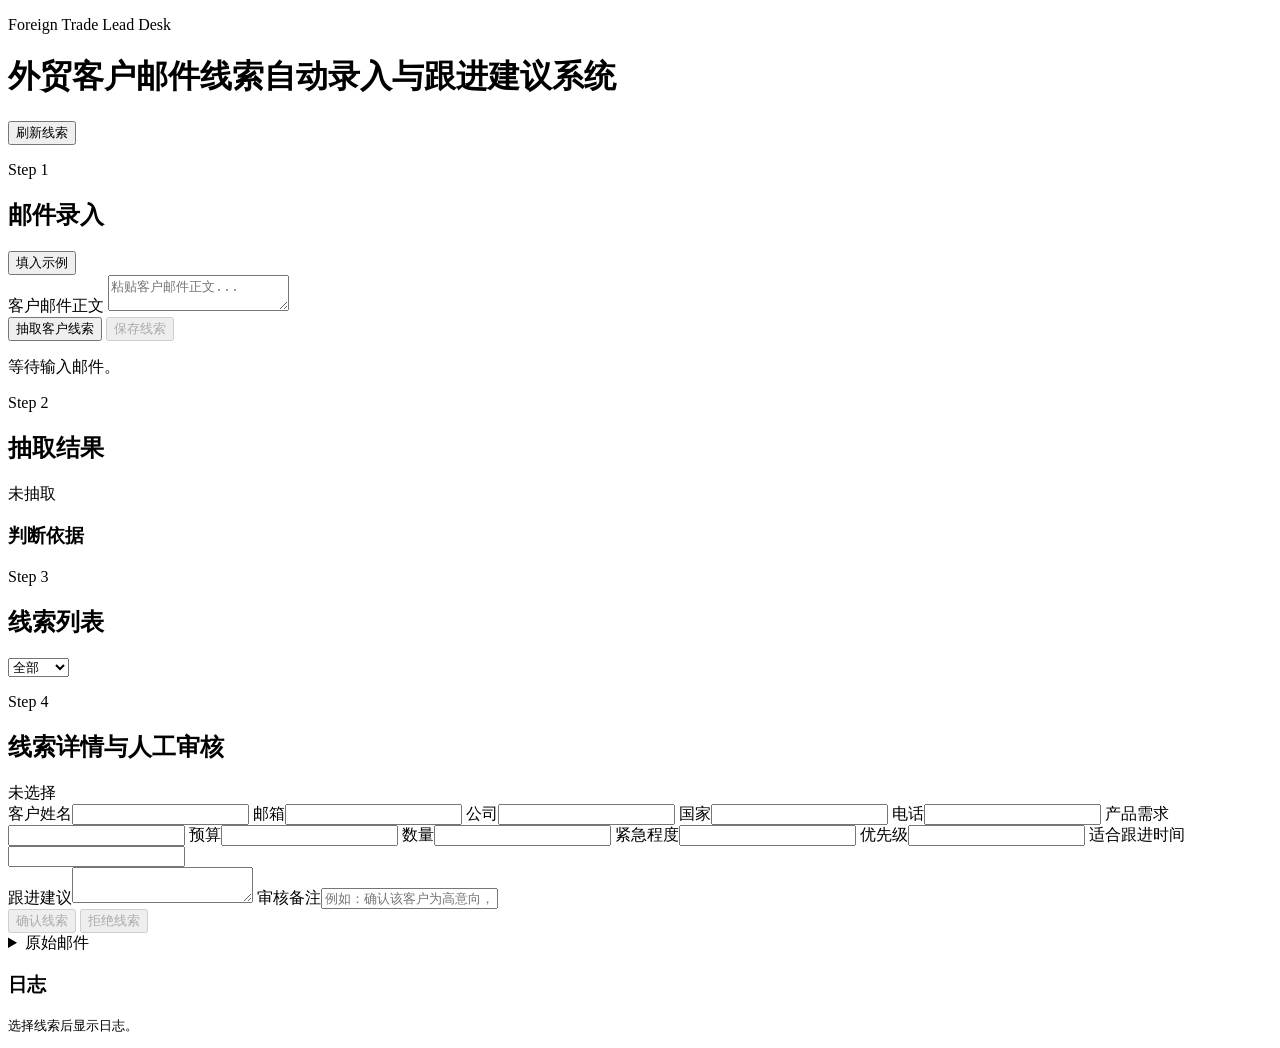
==== frontend/index.html @ 81b898c9 "Day 2 lead extraction review loop" ====
<!DOCTYPE html>
<html lang="zh-CN">
<head>
  <meta charset="UTF-8">
  <meta name="viewport" content="width=device-width, initial-scale=1.0">
  <title>外贸客户邮件线索自动录入与跟进建议系统</title>
  <link rel="stylesheet" href="/static/styles.css">
</head>
<body>
  <header class="app-header">
    <div>
      <p class="eyebrow">Foreign Trade Lead Desk</p>
      <h1>外贸客户邮件线索自动录入与跟进建议系统</h1>
    </div>
    <button id="refreshBtn" class="ghost-button" type="button">刷新线索</button>
  </header>

  <main class="layout">
    <section class="panel input-panel" aria-labelledby="inputTitle">
      <div class="panel-heading">
        <div>
          <p class="eyebrow">Step 1</p>
          <h2 id="inputTitle">邮件录入</h2>
        </div>
        <button id="sampleBtn" class="ghost-button" type="button">填入示例</button>
      </div>
      <label for="emailInput">客户邮件正文</label>
      <textarea id="emailInput" spellcheck="false" placeholder="粘贴客户邮件正文..."></textarea>
      <div class="button-row">
        <button id="extractBtn" type="button">抽取客户线索</button>
        <button id="saveBtn" type="button" disabled>保存线索</button>
      </div>
      <p id="statusText" class="status-text">等待输入邮件。</p>
    </section>

    <section class="panel result-panel" aria-labelledby="resultTitle">
      <div class="panel-heading">
        <div>
          <p class="eyebrow">Step 2</p>
          <h2 id="resultTitle">抽取结果</h2>
        </div>
        <span id="confidenceBadge" class="badge muted">未抽取</span>
      </div>
      <dl id="resultGrid" class="result-grid"></dl>
      <div class="evidence-box">
        <h3>判断依据</h3>
        <ul id="evidenceList"></ul>
      </div>
    </section>

    <section class="panel list-panel" aria-labelledby="listTitle">
      <div class="panel-heading">
        <div>
          <p class="eyebrow">Step 3</p>
          <h2 id="listTitle">线索列表</h2>
        </div>
        <select id="statusFilter" aria-label="按状态筛选">
          <option value="">全部</option>
          <option value="pending_review">待审核</option>
          <option value="confirmed">已确认</option>
          <option value="rejected">已拒绝</option>
        </select>
      </div>
      <div id="leadList" class="lead-list"></div>
    </section>

    <section class="panel detail-panel" aria-labelledby="detailTitle">
      <div class="panel-heading">
        <div>
          <p class="eyebrow">Step 4</p>
          <h2 id="detailTitle">线索详情与人工审核</h2>
        </div>
        <span id="detailStatus" class="badge muted">未选择</span>
      </div>
      <form id="reviewForm" class="review-form">
        <div class="form-grid">
          <label>客户姓名<input name="name" type="text"></label>
          <label>邮箱<input name="email" type="text"></label>
          <label>公司<input name="company" type="text"></label>
          <label>国家<input name="country" type="text"></label>
          <label>电话<input name="phone" type="text"></label>
          <label>产品需求<input name="product_need" type="text"></label>
          <label>预算<input name="budget" type="text"></label>
          <label>数量<input name="quantity" type="text"></label>
          <label>紧急程度<input name="urgency" type="text"></label>
          <label>优先级<input name="priority" type="text"></label>
          <label>适合跟进时间<input name="follow_up_time" type="text"></label>
        </div>
        <label>跟进建议<textarea name="follow_up_suggestion"></textarea></label>
        <label>审核备注<input name="reviewer_note" type="text" placeholder="例如：确认该客户为高意向，需当天回复"></label>
        <div class="button-row">
          <button id="confirmBtn" type="button" disabled>确认线索</button>
          <button id="rejectBtn" class="danger-button" type="button" disabled>拒绝线索</button>
        </div>
      </form>
      <details class="raw-email">
        <summary>原始邮件</summary>
        <pre id="rawEmailText"></pre>
      </details>
      <div class="evidence-box">
        <h3>日志</h3>
        <pre id="logText">选择线索后显示日志。</pre>
      </div>
    </section>
  </main>

  <script src="/static/app.js"></script>
</body>
</html>
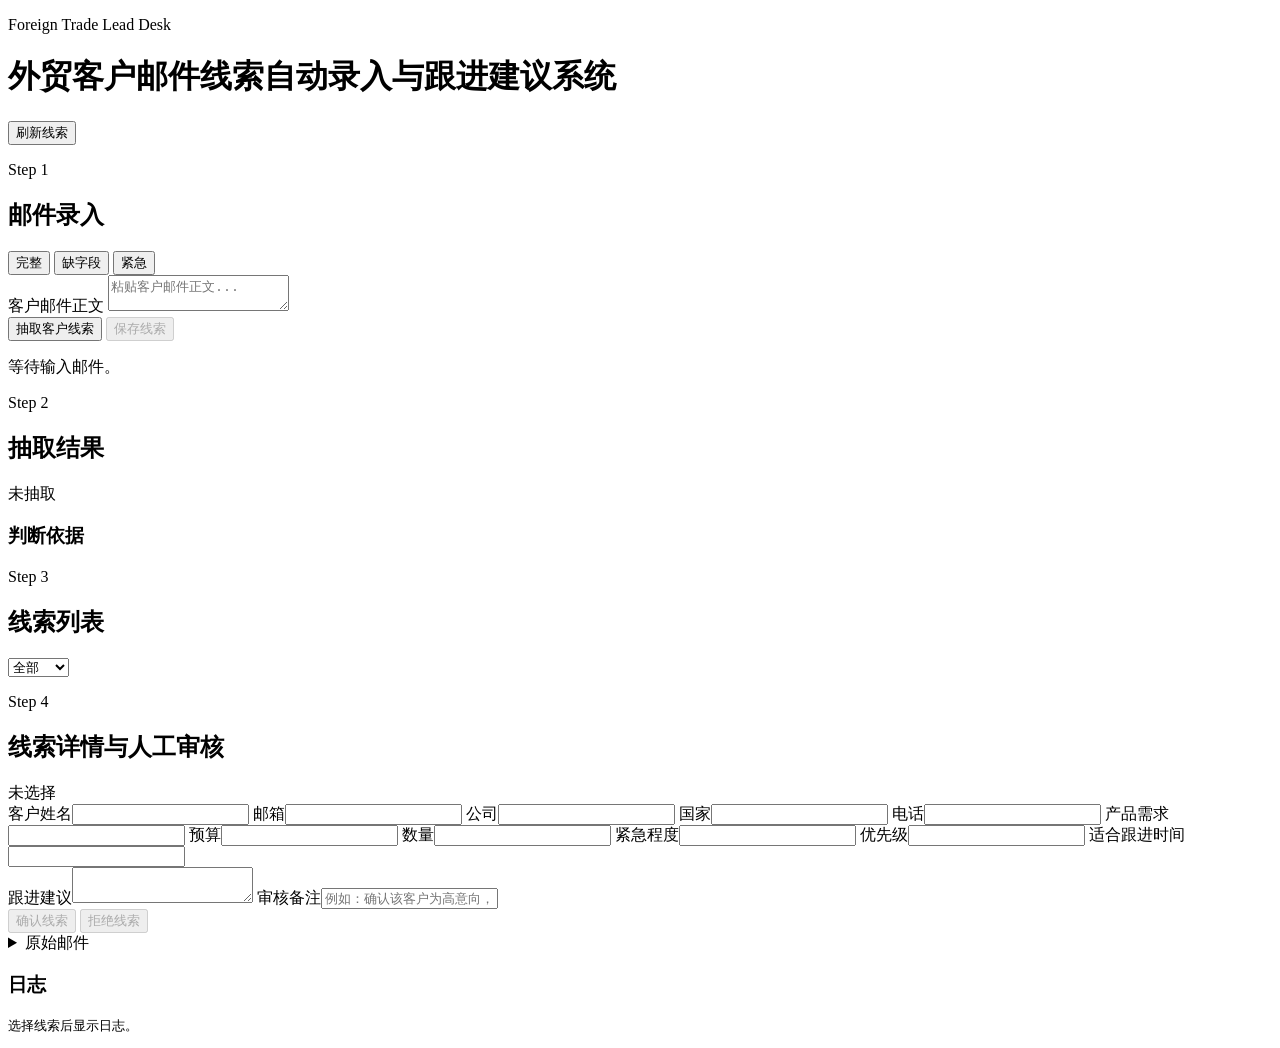
==== commit 7c1c9958: "Day 3: improve browser demo flow" ====
--- a/frontend/index.html
+++ b/frontend/index.html
@@ -22,7 +22,11 @@
           <p class="eyebrow">Step 1</p>
           <h2 id="inputTitle">邮件录入</h2>
         </div>
-        <button id="sampleBtn" class="ghost-button" type="button">填入示例</button>
+        <div class="sample-actions" aria-label="示例邮件">
+          <button class="ghost-button sample-btn" type="button" data-sample="complete">完整</button>
+          <button class="ghost-button sample-btn" type="button" data-sample="missing">缺字段</button>
+          <button class="ghost-button sample-btn" type="button" data-sample="urgent">紧急</button>
+        </div>
       </div>
       <label for="emailInput">客户邮件正文</label>
       <textarea id="emailInput" spellcheck="false" placeholder="粘贴客户邮件正文..."></textarea>
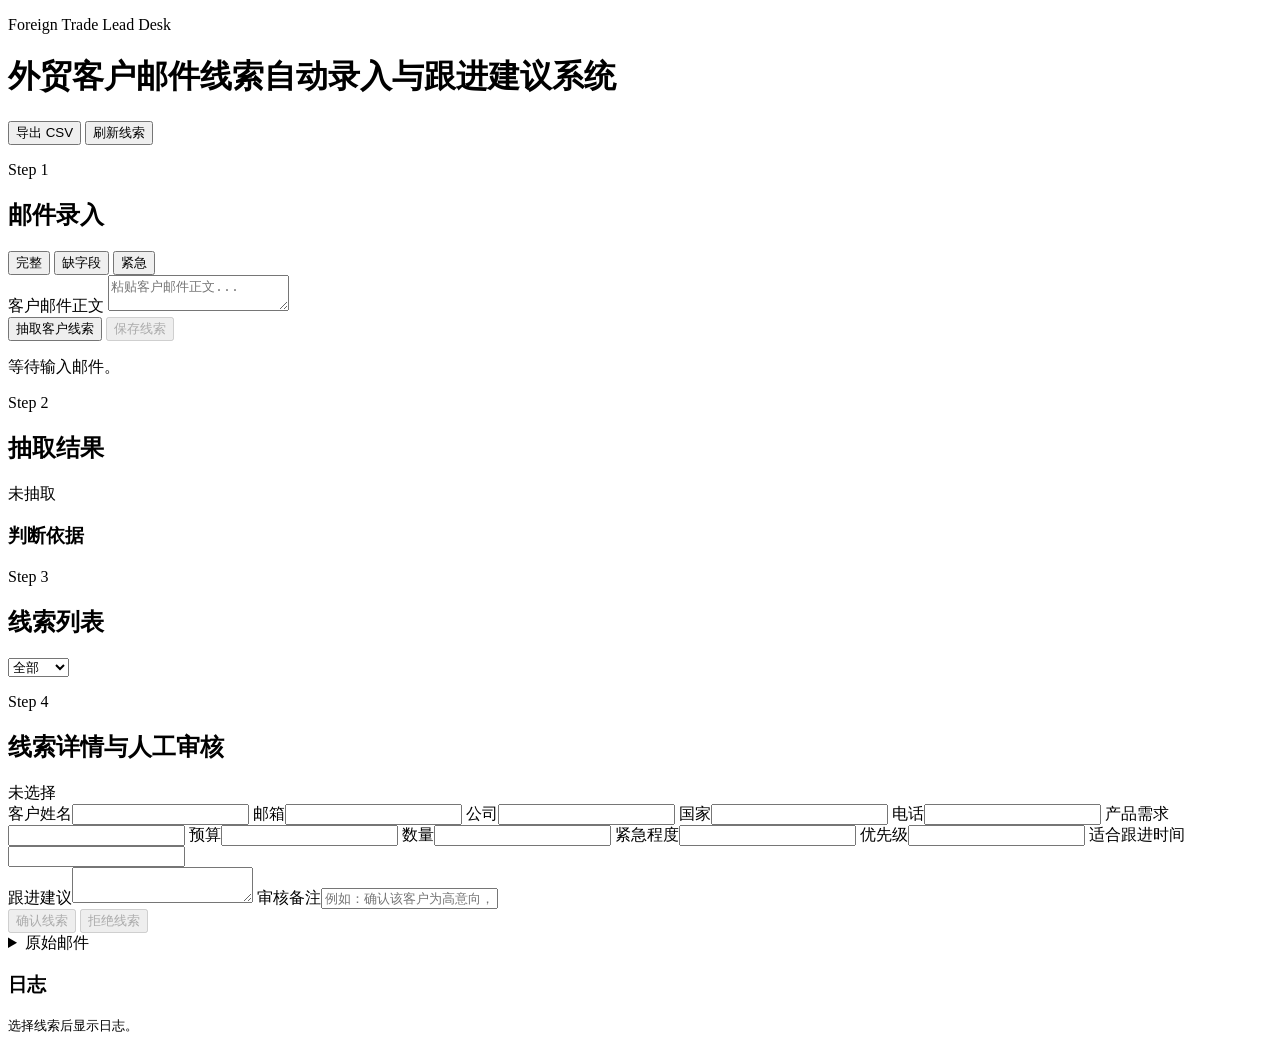
==== commit 2419bf20: "Day 4: add CSV export and project docs" ====
--- a/frontend/index.html
+++ b/frontend/index.html
@@ -12,7 +12,10 @@
       <p class="eyebrow">Foreign Trade Lead Desk</p>
       <h1>外贸客户邮件线索自动录入与跟进建议系统</h1>
     </div>
-    <button id="refreshBtn" class="ghost-button" type="button">刷新线索</button>
+    <div class="header-actions">
+      <button id="exportBtn" class="ghost-button" type="button">导出 CSV</button>
+      <button id="refreshBtn" class="ghost-button" type="button">刷新线索</button>
+    </div>
   </header>
 
   <main class="layout">
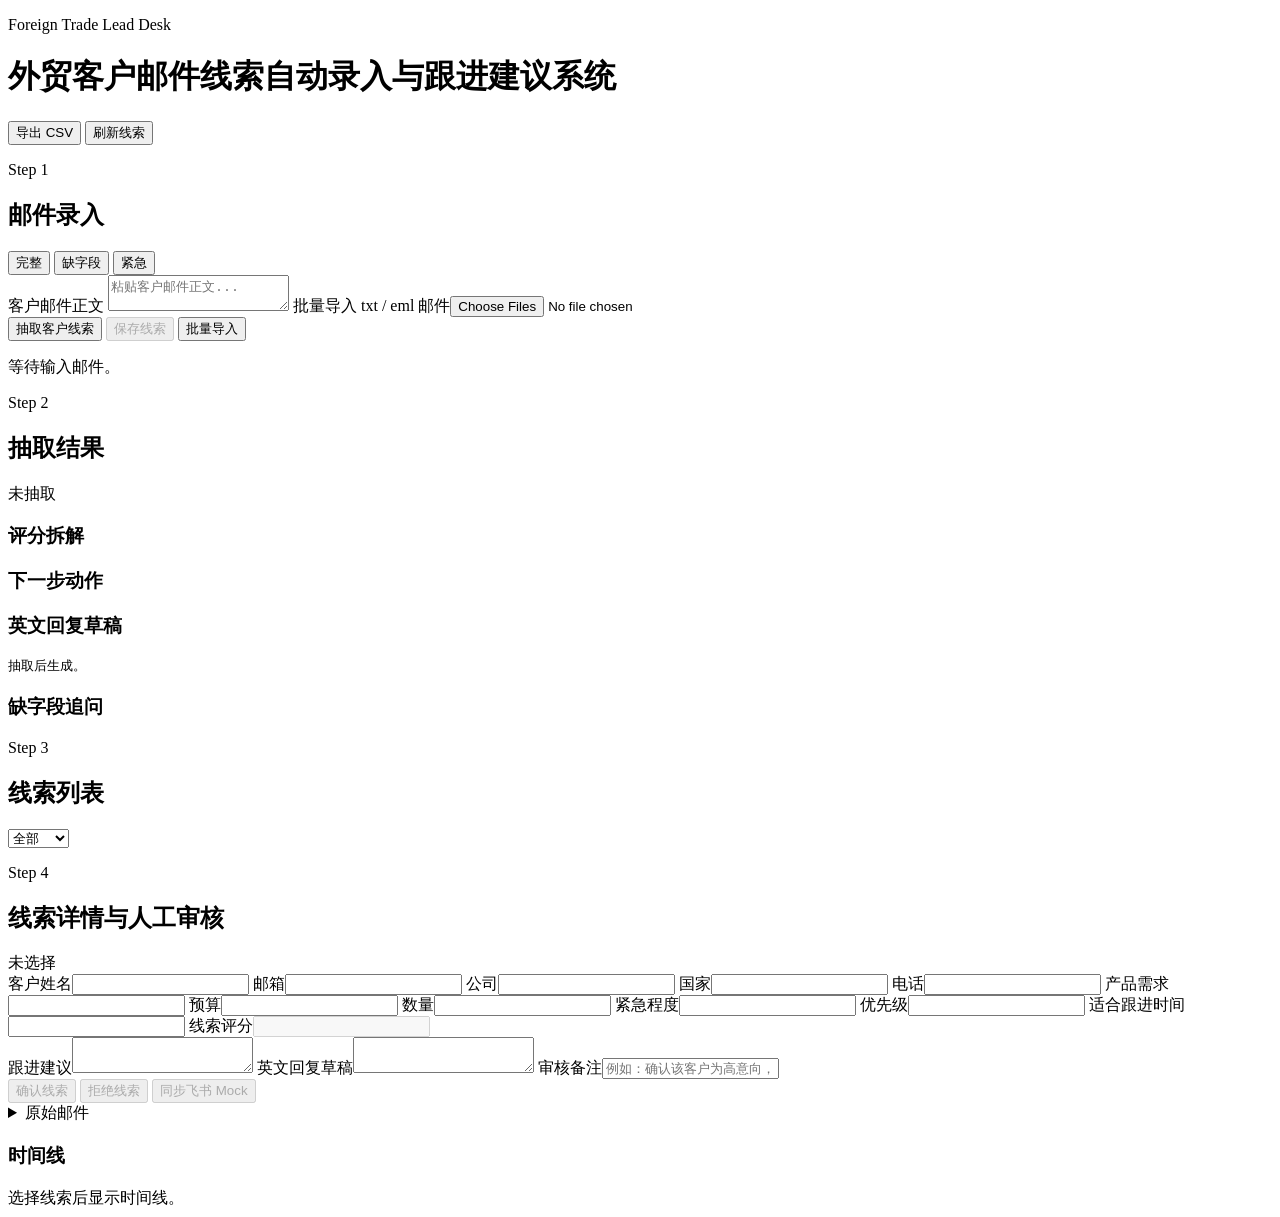
==== commit 74ae42c8: "Upgrade lead workflow demo and showcase" ====
--- a/frontend/index.html
+++ b/frontend/index.html
@@ -4,7 +4,7 @@
   <meta charset="UTF-8">
   <meta name="viewport" content="width=device-width, initial-scale=1.0">
   <title>外贸客户邮件线索自动录入与跟进建议系统</title>
-  <link rel="stylesheet" href="/static/styles.css">
+  <link rel="stylesheet" href="/static/styles.css?v=20260618-longtext">
 </head>
 <body>
   <header class="app-header">
@@ -33,9 +33,11 @@
       </div>
       <label for="emailInput">客户邮件正文</label>
       <textarea id="emailInput" spellcheck="false" placeholder="粘贴客户邮件正文..."></textarea>
+      <label for="batchInput">批量导入 txt / eml 邮件<input id="batchInput" type="file" accept=".txt,.eml" multiple></label>
       <div class="button-row">
         <button id="extractBtn" type="button">抽取客户线索</button>
         <button id="saveBtn" type="button" disabled>保存线索</button>
+        <button id="batchImportBtn" class="ghost-button" type="button">批量导入</button>
       </div>
       <p id="statusText" class="status-text">等待输入邮件。</p>
     </section>
@@ -48,10 +50,23 @@
         </div>
         <span id="confidenceBadge" class="badge muted">未抽取</span>
       </div>
-      <dl id="resultGrid" class="result-grid"></dl>
+      <div id="scoreSummary" class="score-summary"></div>
+      <div id="resultGrid" class="result-grid"></div>
       <div class="evidence-box">
-        <h3>判断依据</h3>
+        <h3>评分拆解</h3>
+        <ul id="scoreBreakdownList"></ul>
+      </div>
+      <div class="evidence-box">
+        <h3>下一步动作</h3>
         <ul id="evidenceList"></ul>
+      </div>
+      <div class="evidence-box">
+        <h3>英文回复草稿</h3>
+        <pre id="replyDraftText">抽取后生成。</pre>
+      </div>
+      <div class="evidence-box">
+        <h3>缺字段追问</h3>
+        <ul id="qualificationQuestionList"></ul>
       </div>
     </section>
 
@@ -92,12 +107,15 @@
           <label>紧急程度<input name="urgency" type="text"></label>
           <label>优先级<input name="priority" type="text"></label>
           <label>适合跟进时间<input name="follow_up_time" type="text"></label>
+          <label>线索评分<input name="lead_score" type="text" disabled></label>
         </div>
         <label>跟进建议<textarea name="follow_up_suggestion"></textarea></label>
+        <label>英文回复草稿<textarea name="reply_draft"></textarea></label>
         <label>审核备注<input name="reviewer_note" type="text" placeholder="例如：确认该客户为高意向，需当天回复"></label>
         <div class="button-row">
           <button id="confirmBtn" type="button" disabled>确认线索</button>
           <button id="rejectBtn" class="danger-button" type="button" disabled>拒绝线索</button>
+          <button id="syncFeishuBtn" class="ghost-button" type="button" disabled>同步飞书 Mock</button>
         </div>
       </form>
       <details class="raw-email">
@@ -105,8 +123,8 @@
         <pre id="rawEmailText"></pre>
       </details>
       <div class="evidence-box">
-        <h3>日志</h3>
-        <pre id="logText">选择线索后显示日志。</pre>
+        <h3>时间线</h3>
+        <div id="timelineList" class="timeline-list">选择线索后显示时间线。</div>
       </div>
     </section>
   </main>
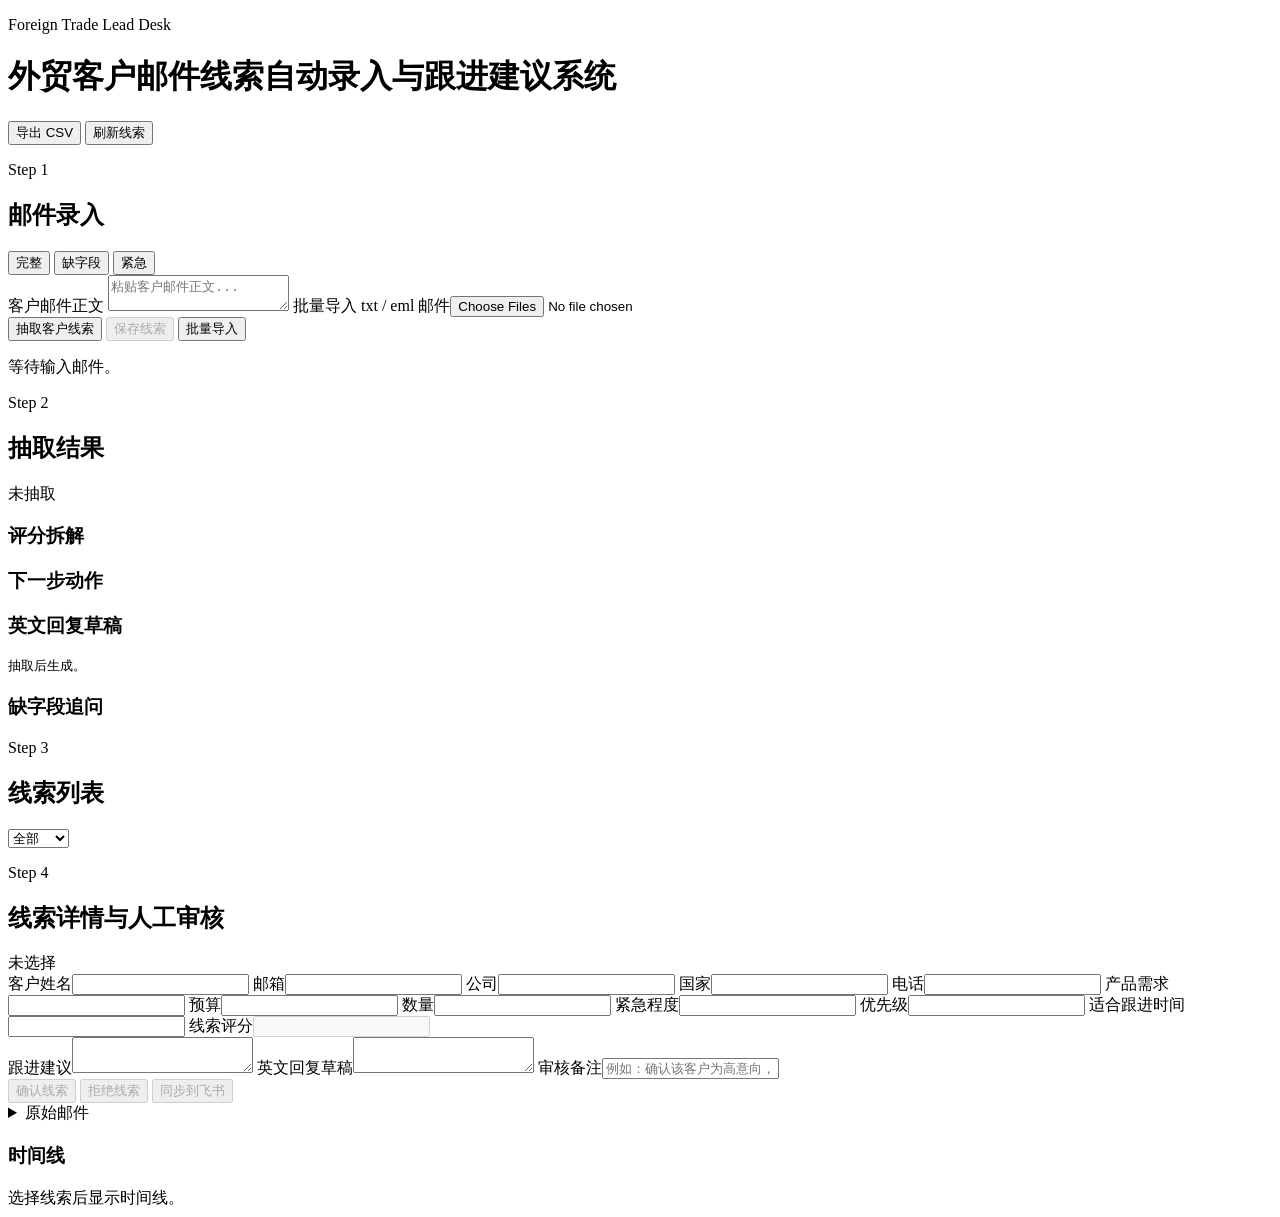
==== commit 254e60bd: "Replace mock wording with real Feishu sync" ====
--- a/frontend/index.html
+++ b/frontend/index.html
@@ -115,7 +115,7 @@
         <div class="button-row">
           <button id="confirmBtn" type="button" disabled>确认线索</button>
           <button id="rejectBtn" class="danger-button" type="button" disabled>拒绝线索</button>
-          <button id="syncFeishuBtn" class="ghost-button" type="button" disabled>同步飞书 Mock</button>
+          <button id="syncFeishuBtn" class="ghost-button" type="button" disabled>同步到飞书</button>
         </div>
       </form>
       <details class="raw-email">
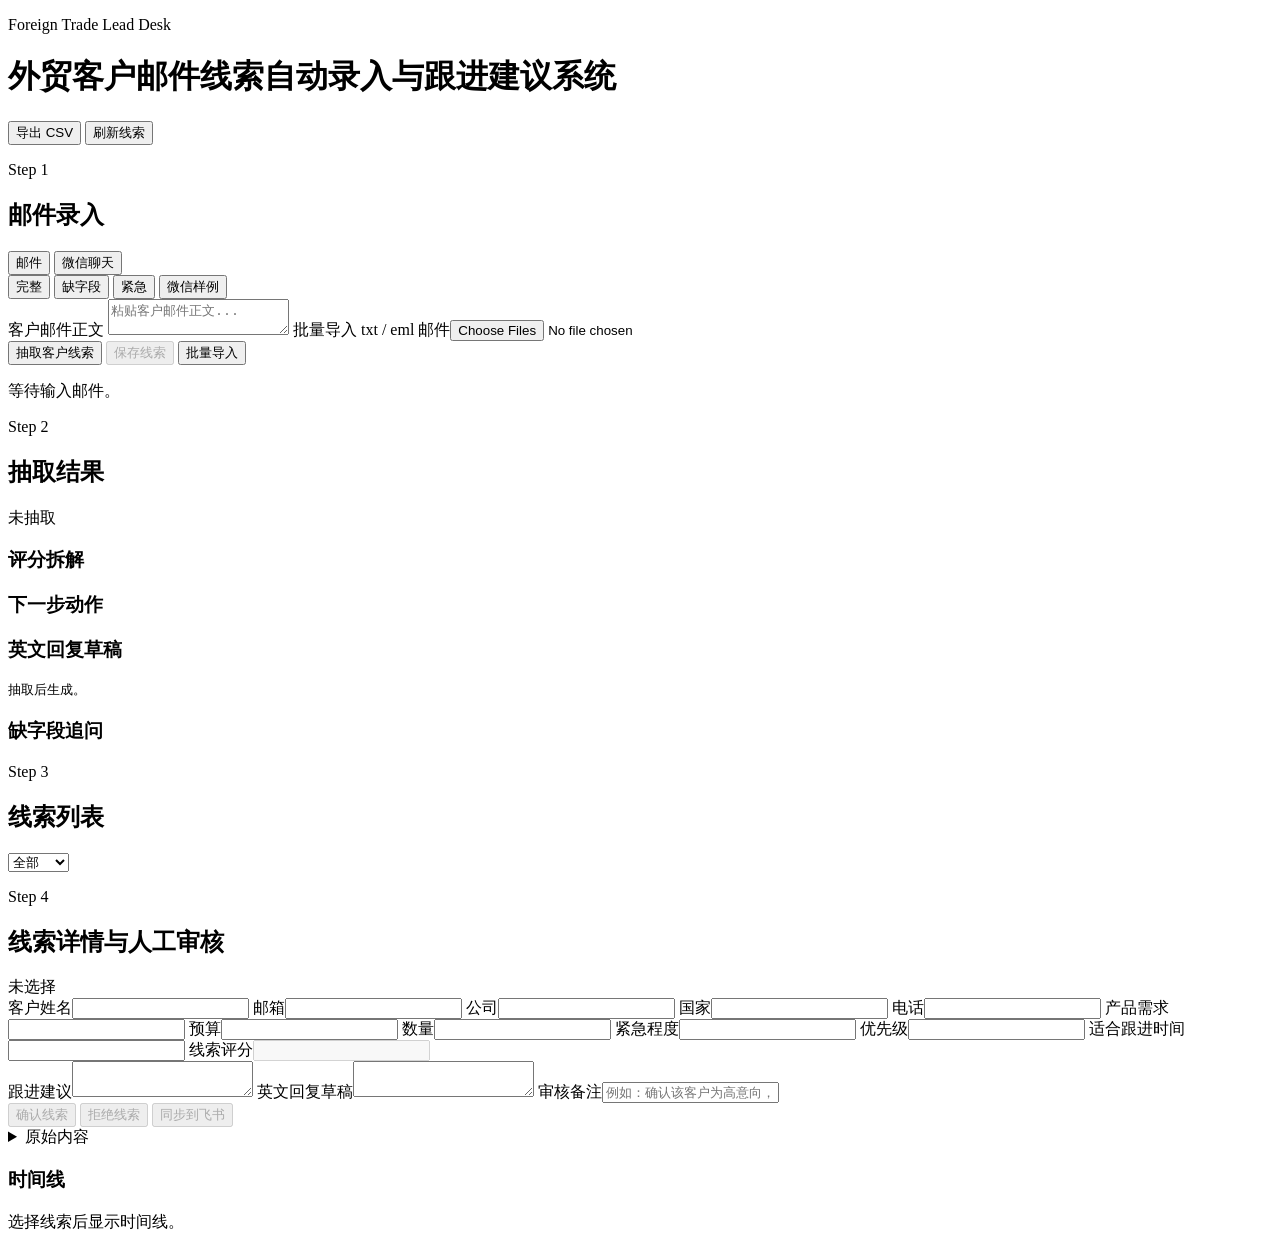
==== commit 8465a5f4: "Add n8n workflow and WeChat inquiry import" ====
--- a/frontend/index.html
+++ b/frontend/index.html
@@ -4,7 +4,7 @@
   <meta charset="UTF-8">
   <meta name="viewport" content="width=device-width, initial-scale=1.0">
   <title>外贸客户邮件线索自动录入与跟进建议系统</title>
-  <link rel="stylesheet" href="/static/styles.css?v=20260618-longtext">
+  <link rel="stylesheet" href="/static/styles.css?v=20260619-multichannel">
 </head>
 <body>
   <header class="app-header">
@@ -25,15 +25,22 @@
           <p class="eyebrow">Step 1</p>
           <h2 id="inputTitle">邮件录入</h2>
         </div>
-        <div class="sample-actions" aria-label="示例邮件">
-          <button class="ghost-button sample-btn" type="button" data-sample="complete">完整</button>
-          <button class="ghost-button sample-btn" type="button" data-sample="missing">缺字段</button>
-          <button class="ghost-button sample-btn" type="button" data-sample="urgent">紧急</button>
+        <div class="input-actions">
+          <div class="source-mode" aria-label="线索来源">
+            <button class="ghost-button source-btn active" type="button" data-source="email">邮件</button>
+            <button class="ghost-button source-btn" type="button" data-source="wechat">微信聊天</button>
+          </div>
+          <div class="sample-actions" aria-label="示例内容">
+            <button class="ghost-button sample-btn" type="button" data-sample="complete">完整</button>
+            <button class="ghost-button sample-btn" type="button" data-sample="missing">缺字段</button>
+            <button class="ghost-button sample-btn" type="button" data-sample="urgent">紧急</button>
+            <button class="ghost-button sample-btn" type="button" data-sample="wechat">微信样例</button>
+          </div>
         </div>
       </div>
-      <label for="emailInput">客户邮件正文</label>
+      <label id="inputBodyLabel" for="emailInput">客户邮件正文</label>
       <textarea id="emailInput" spellcheck="false" placeholder="粘贴客户邮件正文..."></textarea>
-      <label for="batchInput">批量导入 txt / eml 邮件<input id="batchInput" type="file" accept=".txt,.eml" multiple></label>
+      <label id="batchInputLabel" for="batchInput">批量导入 txt / eml 邮件<input id="batchInput" type="file" accept=".txt,.eml" multiple></label>
       <div class="button-row">
         <button id="extractBtn" type="button">抽取客户线索</button>
         <button id="saveBtn" type="button" disabled>保存线索</button>
@@ -119,7 +126,7 @@
         </div>
       </form>
       <details class="raw-email">
-        <summary>原始邮件</summary>
+        <summary>原始内容</summary>
         <pre id="rawEmailText"></pre>
       </details>
       <div class="evidence-box">
@@ -129,6 +136,6 @@
     </section>
   </main>
 
-  <script src="/static/app.js"></script>
+  <script src="/static/app.js?v=20260619-multichannel"></script>
 </body>
 </html>
